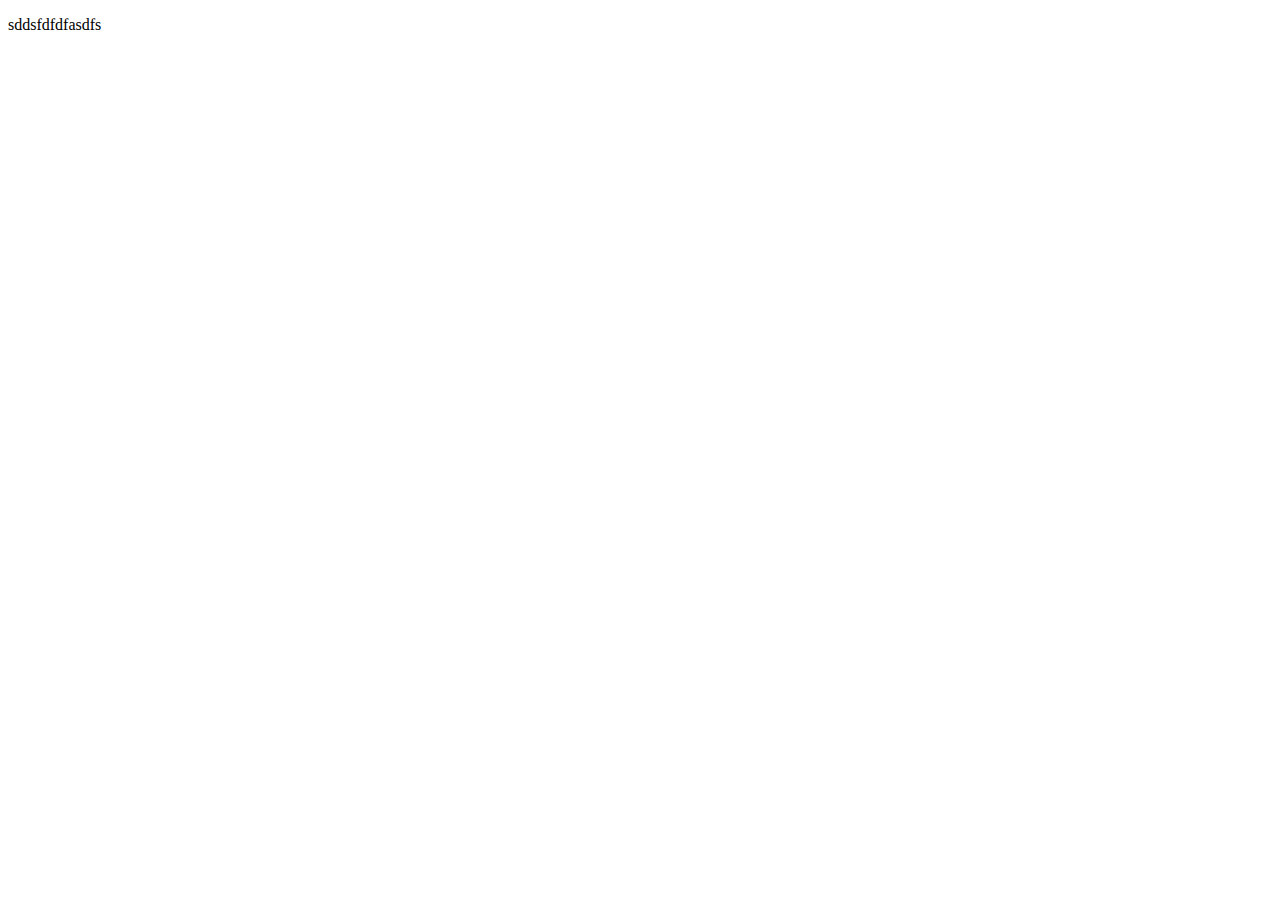
==== experiments/other/test.html @ accd87c9 "half year work" ====
<!DOCTYPE html>
<html lang="en">
  <head>
    <meta charset="UTF-8" />
    <meta name="viewport" content="width=device-width, initial-scale=1.0" />
    <title>1</title>
  </head>
  <body>
    <p>sddsfdfdfasdfs</p>
    <script src="1.js"></script>
  </body>
</html>
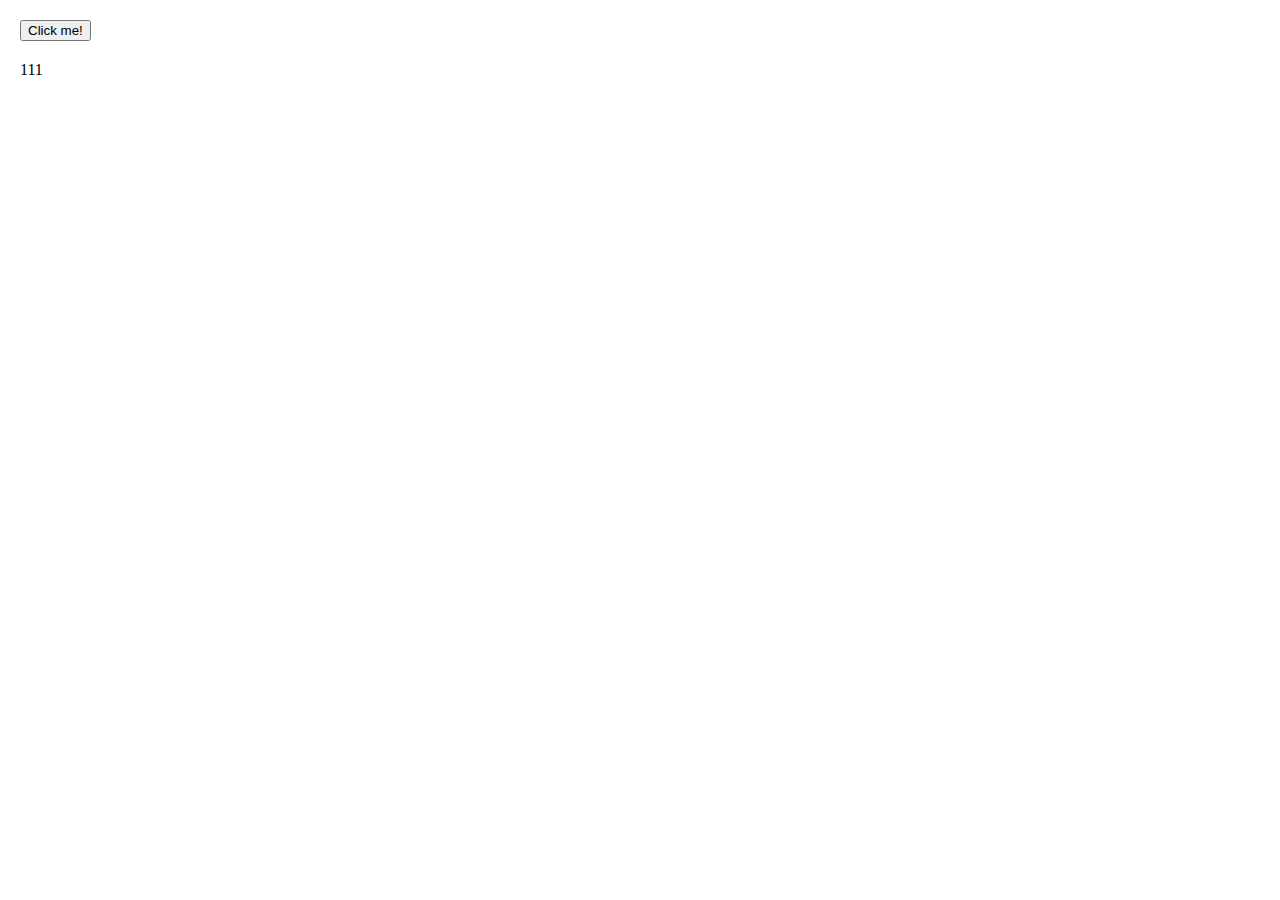
==== commit b3696a16: "fix" ====
--- a/experiments/other/test.html
+++ b/experiments/other/test.html
@@ -1,12 +1,37 @@
 <!DOCTYPE html>
 <html lang="en">
   <head>
-    <meta charset="UTF-8" />
-    <meta name="viewport" content="width=device-width, initial-scale=1.0" />
-    <title>1</title>
+    <meta charset="utf-8" />
+    <title>Click me!</title>
+    <style>
+      body,
+      button {
+        margin: 10px;
+      }
+      div {
+        padding: 10px;
+      }
+    </style>
+    <script>
+      window.onload = function () {
+        var div = document.getElementById('message')
+
+        div.innerHTML = '111'
+
+        var count = 0
+        var message = 'You clicked me '
+        var button = document.getElementById('clickme')
+        button.onclick = function () {
+          count++
+          div.innerHTML = message + count + ' times!'
+        }
+        console.log(button)
+        console.log(count)
+      }
+    </script>
   </head>
   <body>
-    <p>sddsfdfdfasdfs</p>
-    <script src="1.js"></script>
+    <button id="clickme">Click me!</button>
+    <div id="message"></div>
   </body>
 </html>
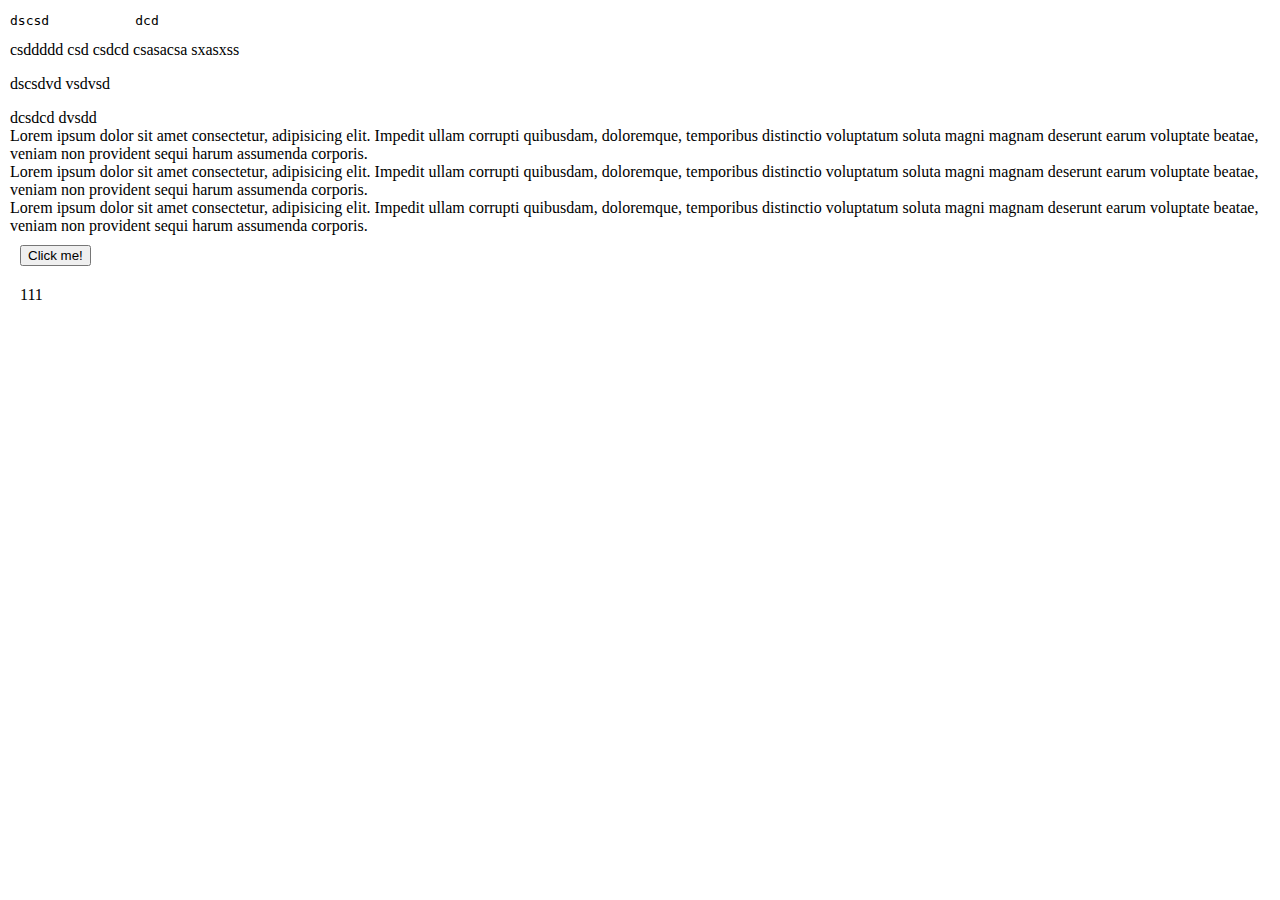
==== commit d6176c7b: "add: trein tascs" ====
--- a/experiments/other/test.html
+++ b/experiments/other/test.html
@@ -31,6 +31,30 @@
     </script>
   </head>
   <body>
+    <pre>dscsd           dcd</pre>
+    <paragraph>csddddd csd csdcd</paragraph>
+    <para> csasacsa sxasxss</para>
+    <p>dscsdvd vsdvsd</p>
+    <span>dcsdcd dvsdd</span>
+
+    <li>
+      Lorem ipsum dolor sit amet consectetur, adipisicing elit. Impedit ullam
+      corrupti quibusdam, doloremque, temporibus distinctio voluptatum soluta
+      magni magnam deserunt earum voluptate beatae, veniam non provident sequi
+      harum assumenda corporis.
+    </li>
+    <li>
+      Lorem ipsum dolor sit amet consectetur, adipisicing elit. Impedit ullam
+      corrupti quibusdam, doloremque, temporibus distinctio voluptatum soluta
+      magni magnam deserunt earum voluptate beatae, veniam non provident sequi
+      harum assumenda corporis.
+    </li>
+    <li>
+      Lorem ipsum dolor sit amet consectetur, adipisicing elit. Impedit ullam
+      corrupti quibusdam, doloremque, temporibus distinctio voluptatum soluta
+      magni magnam deserunt earum voluptate beatae, veniam non provident sequi
+      harum assumenda corporis.
+    </li>
     <button id="clickme">Click me!</button>
     <div id="message"></div>
   </body>
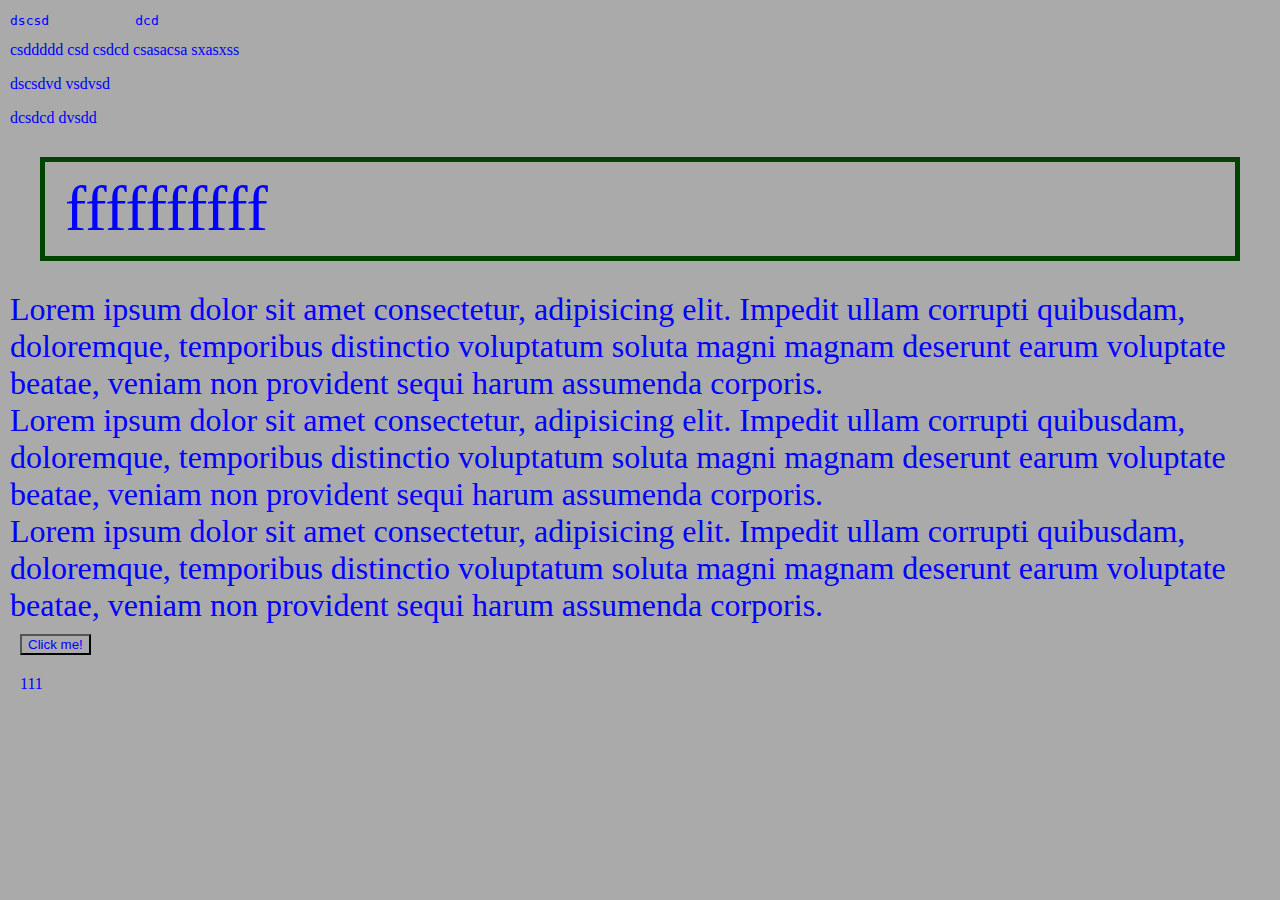
==== commit 29956434: "add: train tasks2" ====
--- a/experiments/other/test.html
+++ b/experiments/other/test.html
@@ -7,9 +7,25 @@
       body,
       button {
         margin: 10px;
+        color: #0000ff;
+        background-color: #aaa;
+        background-image: #aaa;
+
+        background-position: #aaa;
+
+        background-repeat: #aaa;
       }
       div {
         padding: 10px;
+      }
+      li {
+        font-size: 2rem;
+      }
+      li .p {
+        font-size: 200%;
+        padding: 10px 20px;
+        margin: 30px;
+        border: 5px solid #040;
       }
     </style>
     <script>
@@ -38,6 +54,7 @@
     <span>dcsdcd dvsdd</span>
 
     <li>
+      <p class="p">ffffffffff</p>
       Lorem ipsum dolor sit amet consectetur, adipisicing elit. Impedit ullam
       corrupti quibusdam, doloremque, temporibus distinctio voluptatum soluta
       magni magnam deserunt earum voluptate beatae, veniam non provident sequi
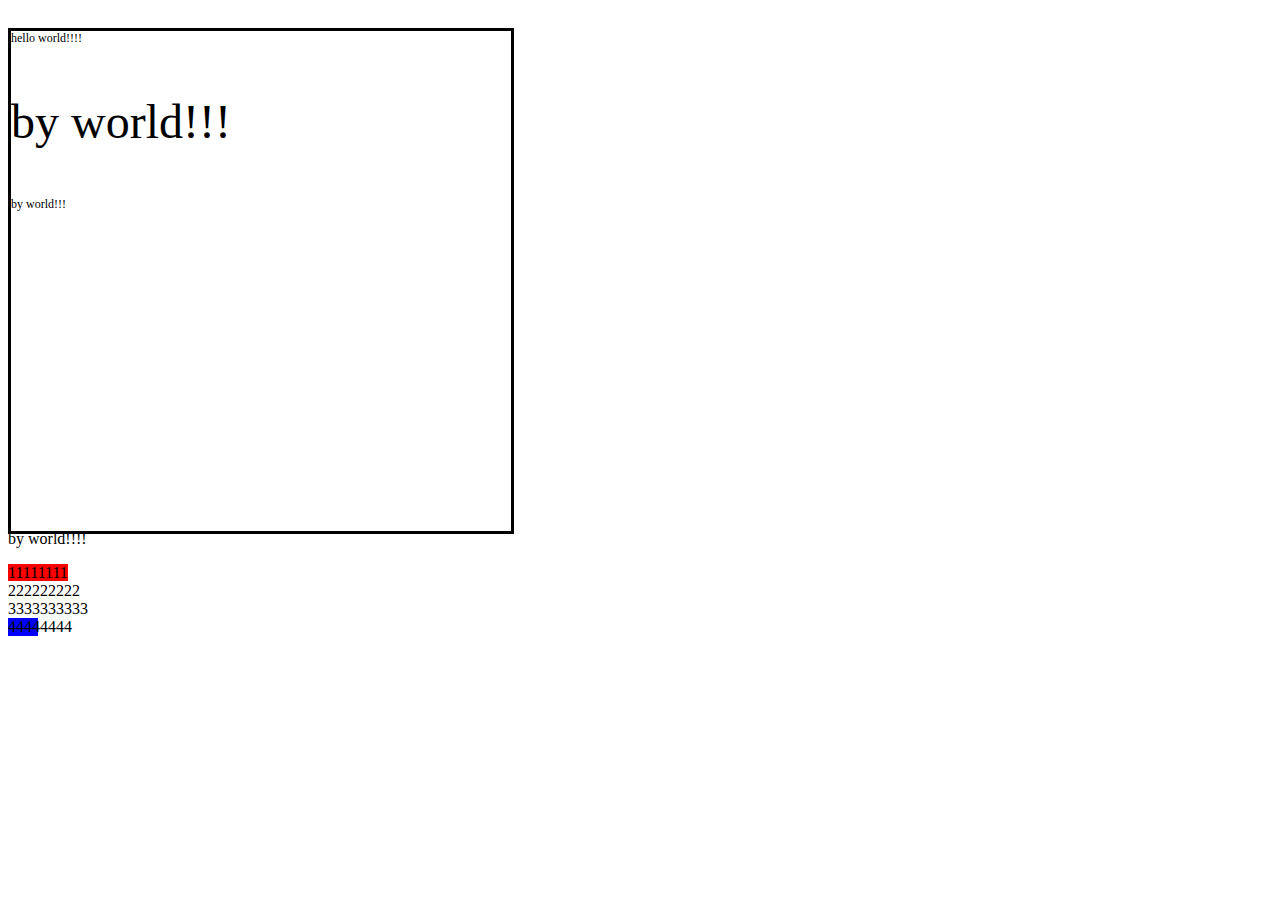
==== commit 47a4f5e8: "solved 2 tasks" ====
--- a/experiments/other/test.html
+++ b/experiments/other/test.html
@@ -1,78 +1,25 @@
 <!DOCTYPE html>
 <html lang="en">
   <head>
-    <meta charset="utf-8" />
-    <title>Click me!</title>
-    <style>
-      body,
-      button {
-        margin: 10px;
-        color: #0000ff;
-        background-color: #aaa;
-        background-image: #aaa;
-
-        background-position: #aaa;
-
-        background-repeat: #aaa;
-      }
-      div {
-        padding: 10px;
-      }
-      li {
-        font-size: 2rem;
-      }
-      li .p {
-        font-size: 200%;
-        padding: 10px 20px;
-        margin: 30px;
-        border: 5px solid #040;
-      }
-    </style>
-    <script>
-      window.onload = function () {
-        var div = document.getElementById('message')
-
-        div.innerHTML = '111'
-
-        var count = 0
-        var message = 'You clicked me '
-        var button = document.getElementById('clickme')
-        button.onclick = function () {
-          count++
-          div.innerHTML = message + count + ' times!'
-        }
-        console.log(button)
-        console.log(count)
-      }
-    </script>
+    <meta charset="UTF-8" />
+    <meta http-equiv="X-UA-Compatible" content="IE=edge" />
+    <meta name="viewport" content="width=device-width, initial-scale=1.0" />
+    <link rel="stylesheet" href="test.css" />
+    <title>Document</title>
   </head>
   <body>
-    <pre>dscsd           dcd</pre>
-    <paragraph>csddddd csd csdcd</paragraph>
-    <para> csasacsa sxasxss</para>
-    <p>dscsdvd vsdvsd</p>
-    <span>dcsdcd dvsdd</span>
+    <div class="test">
+      hello world!!!!
+      <p>by world!!!</p>
+      <div class="aaa">by world!!!</div>
+    </div>
+    <p class="content">by world!!!!</p>
 
-    <li>
-      <p class="p">ffffffffff</p>
-      Lorem ipsum dolor sit amet consectetur, adipisicing elit. Impedit ullam
-      corrupti quibusdam, doloremque, temporibus distinctio voluptatum soluta
-      magni magnam deserunt earum voluptate beatae, veniam non provident sequi
-      harum assumenda corporis.
-    </li>
-    <li>
-      Lorem ipsum dolor sit amet consectetur, adipisicing elit. Impedit ullam
-      corrupti quibusdam, doloremque, temporibus distinctio voluptatum soluta
-      magni magnam deserunt earum voluptate beatae, veniam non provident sequi
-      harum assumenda corporis.
-    </li>
-    <li>
-      Lorem ipsum dolor sit amet consectetur, adipisicing elit. Impedit ullam
-      corrupti quibusdam, doloremque, temporibus distinctio voluptatum soluta
-      magni magnam deserunt earum voluptate beatae, veniam non provident sequi
-      harum assumenda corporis.
-    </li>
-    <button id="clickme">Click me!</button>
-    <div id="message"></div>
+    <div class="flex">
+      <div class="one">11111111</div>
+      <div class="2">222222222</div>
+      <div class="3">3333333333</div>
+      <div class="four">44444444</div>
+    </div>
   </body>
 </html>
--- a/experiments/other/test.css
+++ b/experiments/other/test.css
@@ -0,0 +1,42 @@
+body {
+  background-color: white;
+}
+.test {
+  height: 500px;
+  width: 500px;
+  position: relative;
+  top: 20px;
+  border: 3px solid black;
+
+  font-size: 12px;
+}
+.test p {
+  font-size: 4em;
+}
+.aaa {
+  font-size: 12px;
+}
+
+/* background-image
+
+background-color
+
+background-position
+
+background-repeat
+
+background */
+.flex {
+  /* display: flex; */
+}
+.one {
+  background-color: red;
+  z-index: 3;
+  display: inline;
+}
+.four {
+  display: block;
+  background-color: blue;
+  width: 30px;
+  flex-basis: 60px;
+}
